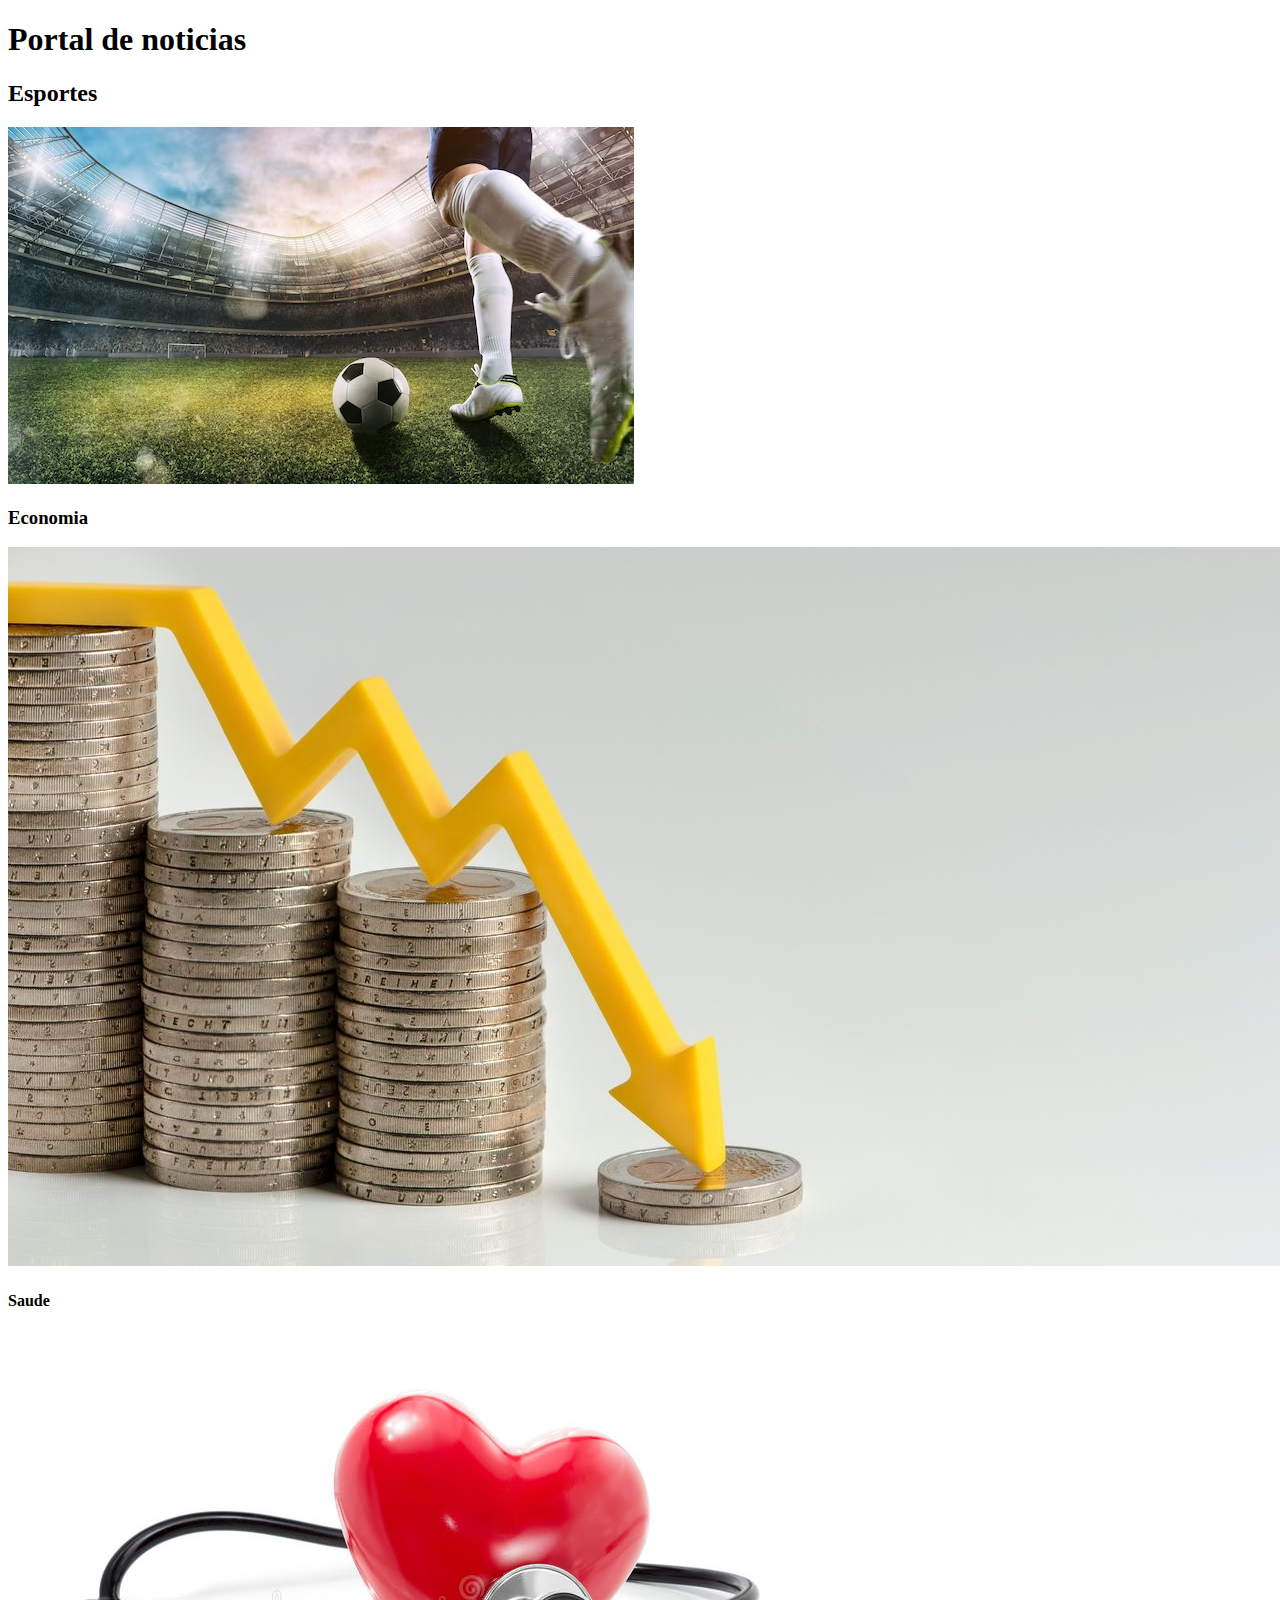
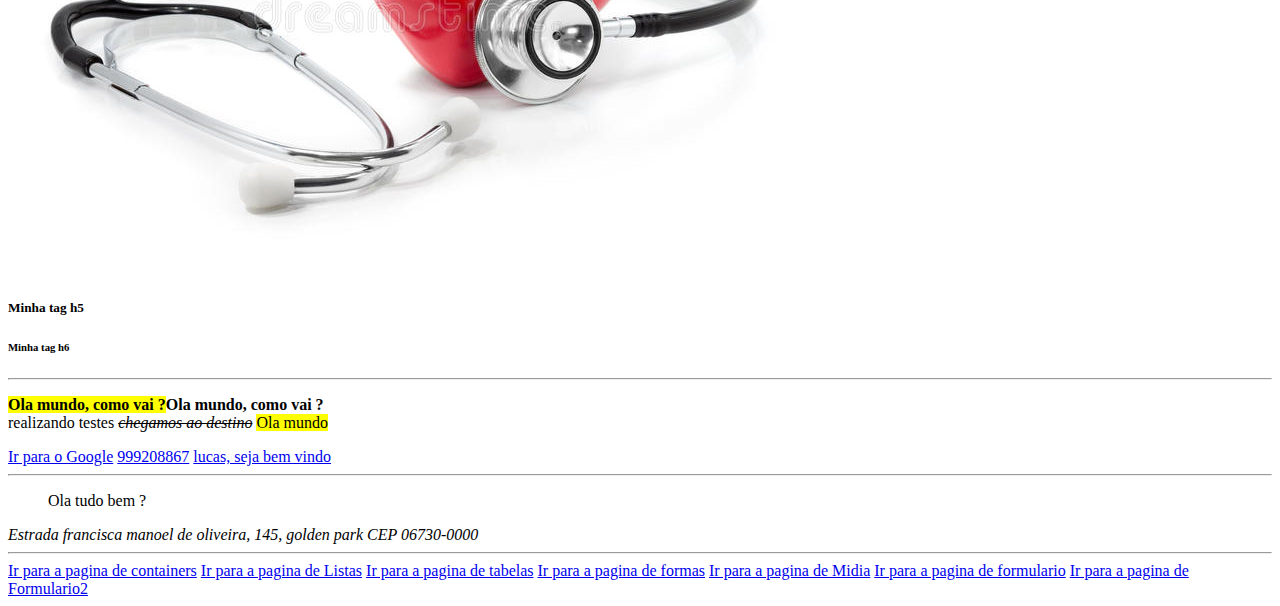
==== index.html @ 38d53245 "add exercicio Formulario2" ====
<!DOCTYPE html>
<html lang="pt-br">
<head>
    <meta charset="UTF-8">
    <meta http-equiv="X-UA-Compatible" content="IE=edge">
    <meta name="viewport" content="width=device-width, initial-scale=1.0">
    <title>Document</title>
    <link rel="stylesheet" href="main.css">
</head>


<body>
    <h1> Portal de noticias</h1>
    
    <h2>Esportes</h2>
    <img src="midia_imagens/cena-de-futebol-no-estadio-com-close-up-de-uma-chuteira-de-futebol_207634-5556.avif">
    <h3>Economia <h3>
        <img src="midia_imagens/Economia.jpg">
    <h4>Saude</h4>
    <img src="midia_imagens/escute-seu-coração-conceito-dos-cuidados-médicos-35103425.jpg">
    <h5>Minha tag h5</h5>
    <h6>Minha tag h6</h6>
    <hr />
    <p>
    <b> <mark>Ola mundo, como vai ?</mark>Ola mundo, como vai ?</b>  <br /> realizando testes  
    <i><del>chegamos ao destino</del></i>
    <mark>Ola mundo</mark>
    
    </p>
    <a href="https://google.com" title="Ir para o site">Ir para o Google</a>
    <a href="Tel:999208867">999208867</a>
    <a href="mailto: lucass.santos2015@outlook.com">lucas, seja bem vindo</a>
<hr />
<blockquote>
    Ola tudo bem ?
</blockquote>
<address>
    Estrada francisca manoel de oliveira, 145, golden park CEP 06730-0000
</address>
</body>
<hr />
<a href="./containers.html">Ir para a pagina de containers</a>
<a href="./listas.html">Ir para a pagina de Listas</a>
<a href="./tabelas.html">Ir para a pagina de tabelas</a>
<a href="./formas.html">Ir para a pagina de formas</a>
<a href="./Midia.html">Ir para a pagina de Midia</a>
<a href="./formulario.html">Ir para a pagina de formulario</a>
<a href="./formulario.html">Ir para a pagina de Formulario2</a>

</html>
---- main.css ----
<h2 {
    color: blue;
}
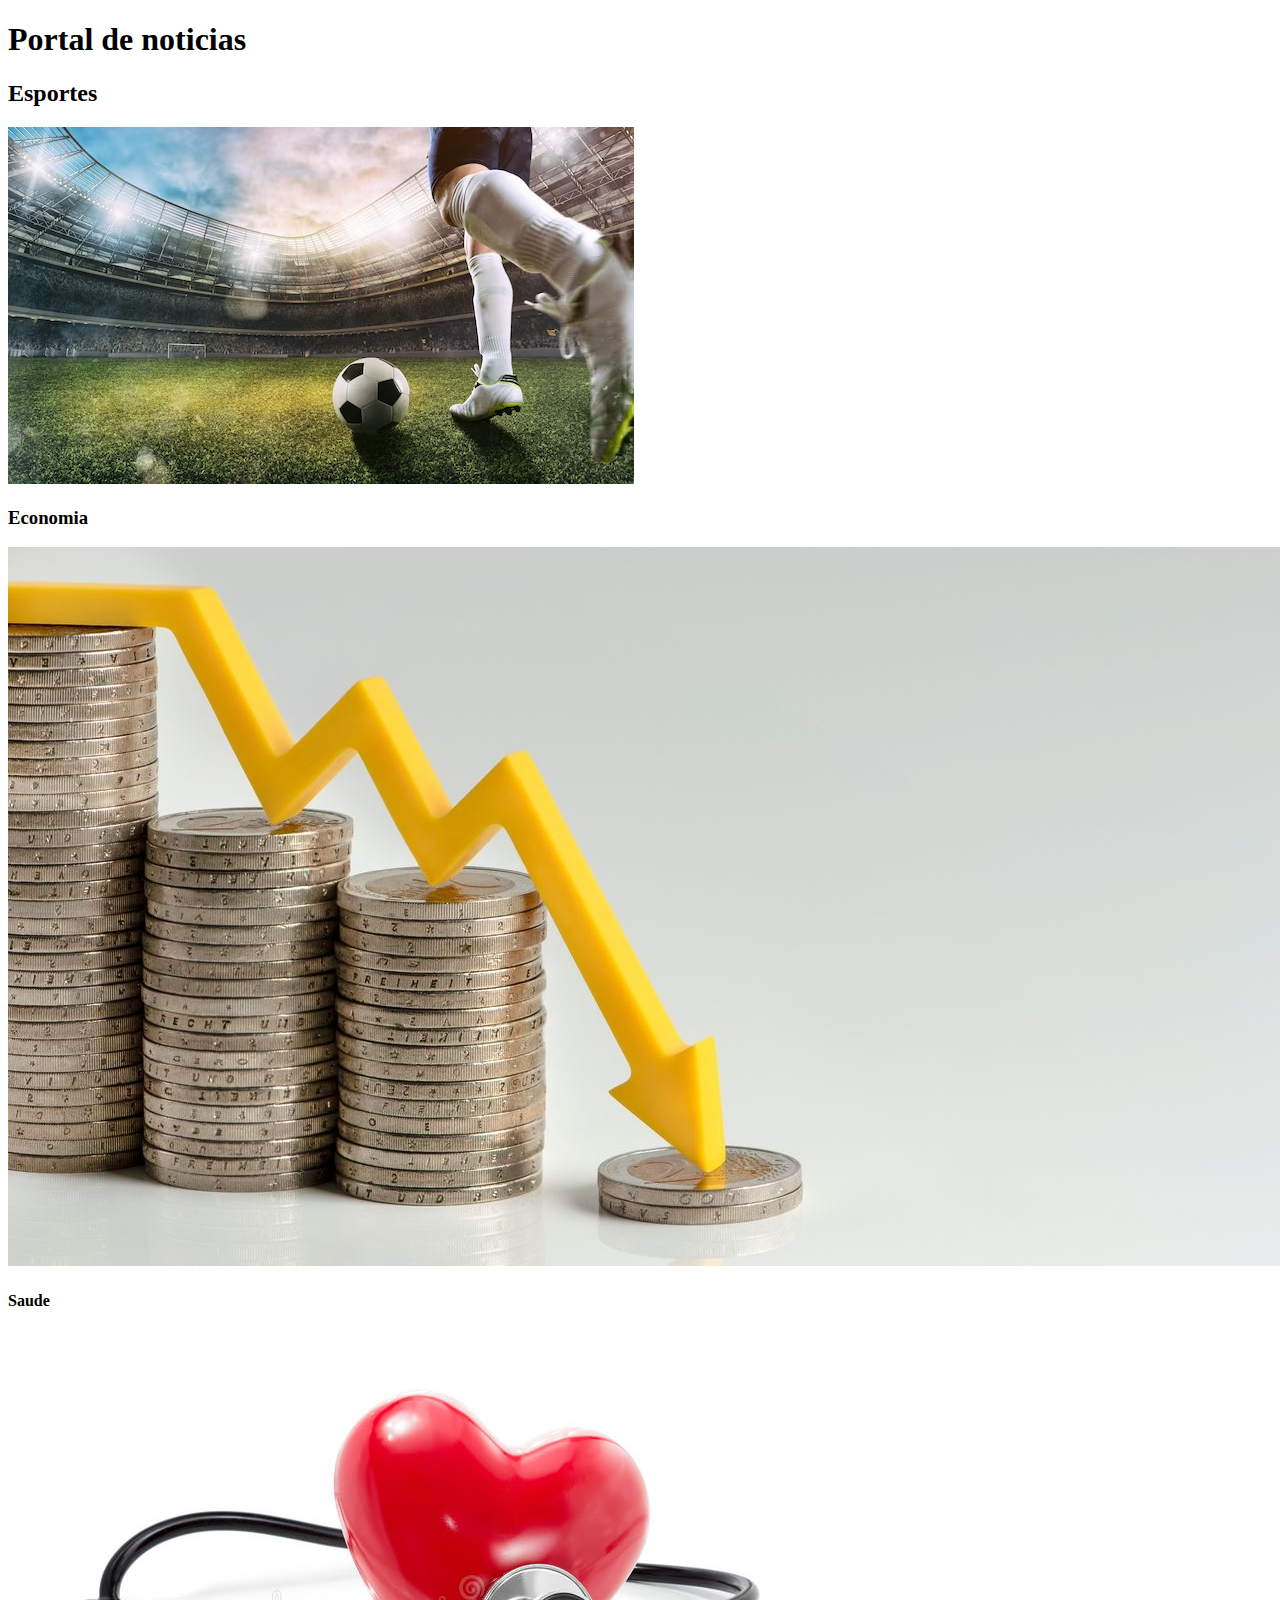
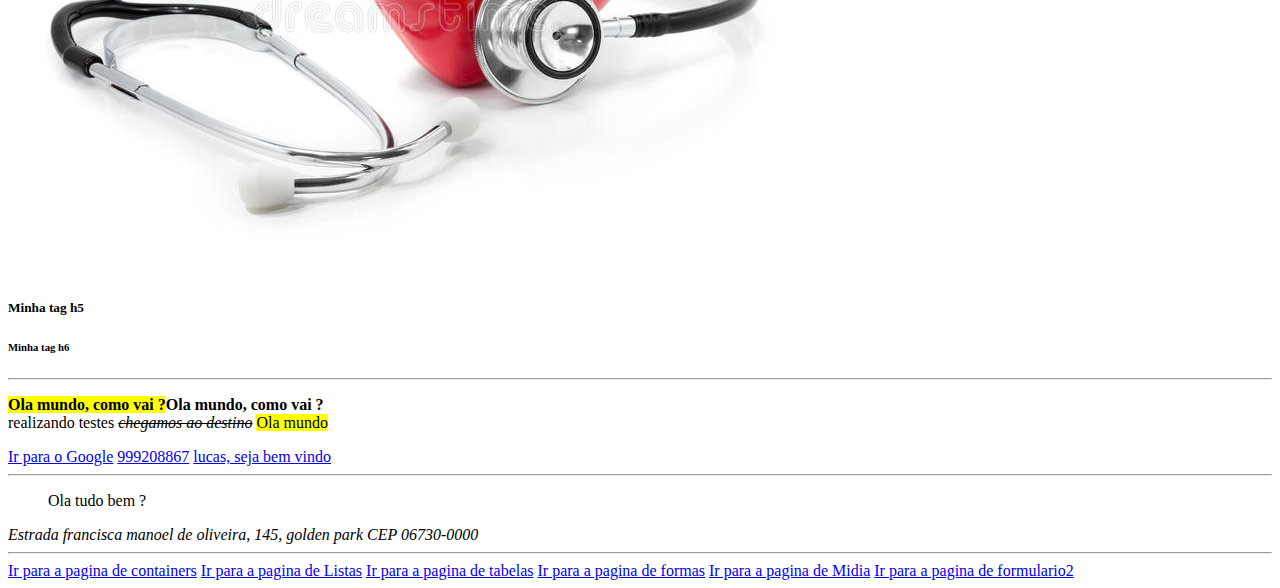
==== commit e4e0c5ae: "add fomulario2.html" ====
--- a/index.html
+++ b/index.html
@@ -44,7 +44,5 @@
 <a href="./tabelas.html">Ir para a pagina de tabelas</a>
 <a href="./formas.html">Ir para a pagina de formas</a>
 <a href="./Midia.html">Ir para a pagina de Midia</a>
-<a href="./formulario.html">Ir para a pagina de formulario</a>
-<a href="./formulario.html">Ir para a pagina de Formulario2</a>
-
+<a href="./formulario2.html">Ir para a pagina de formulario2</a>
 </html>
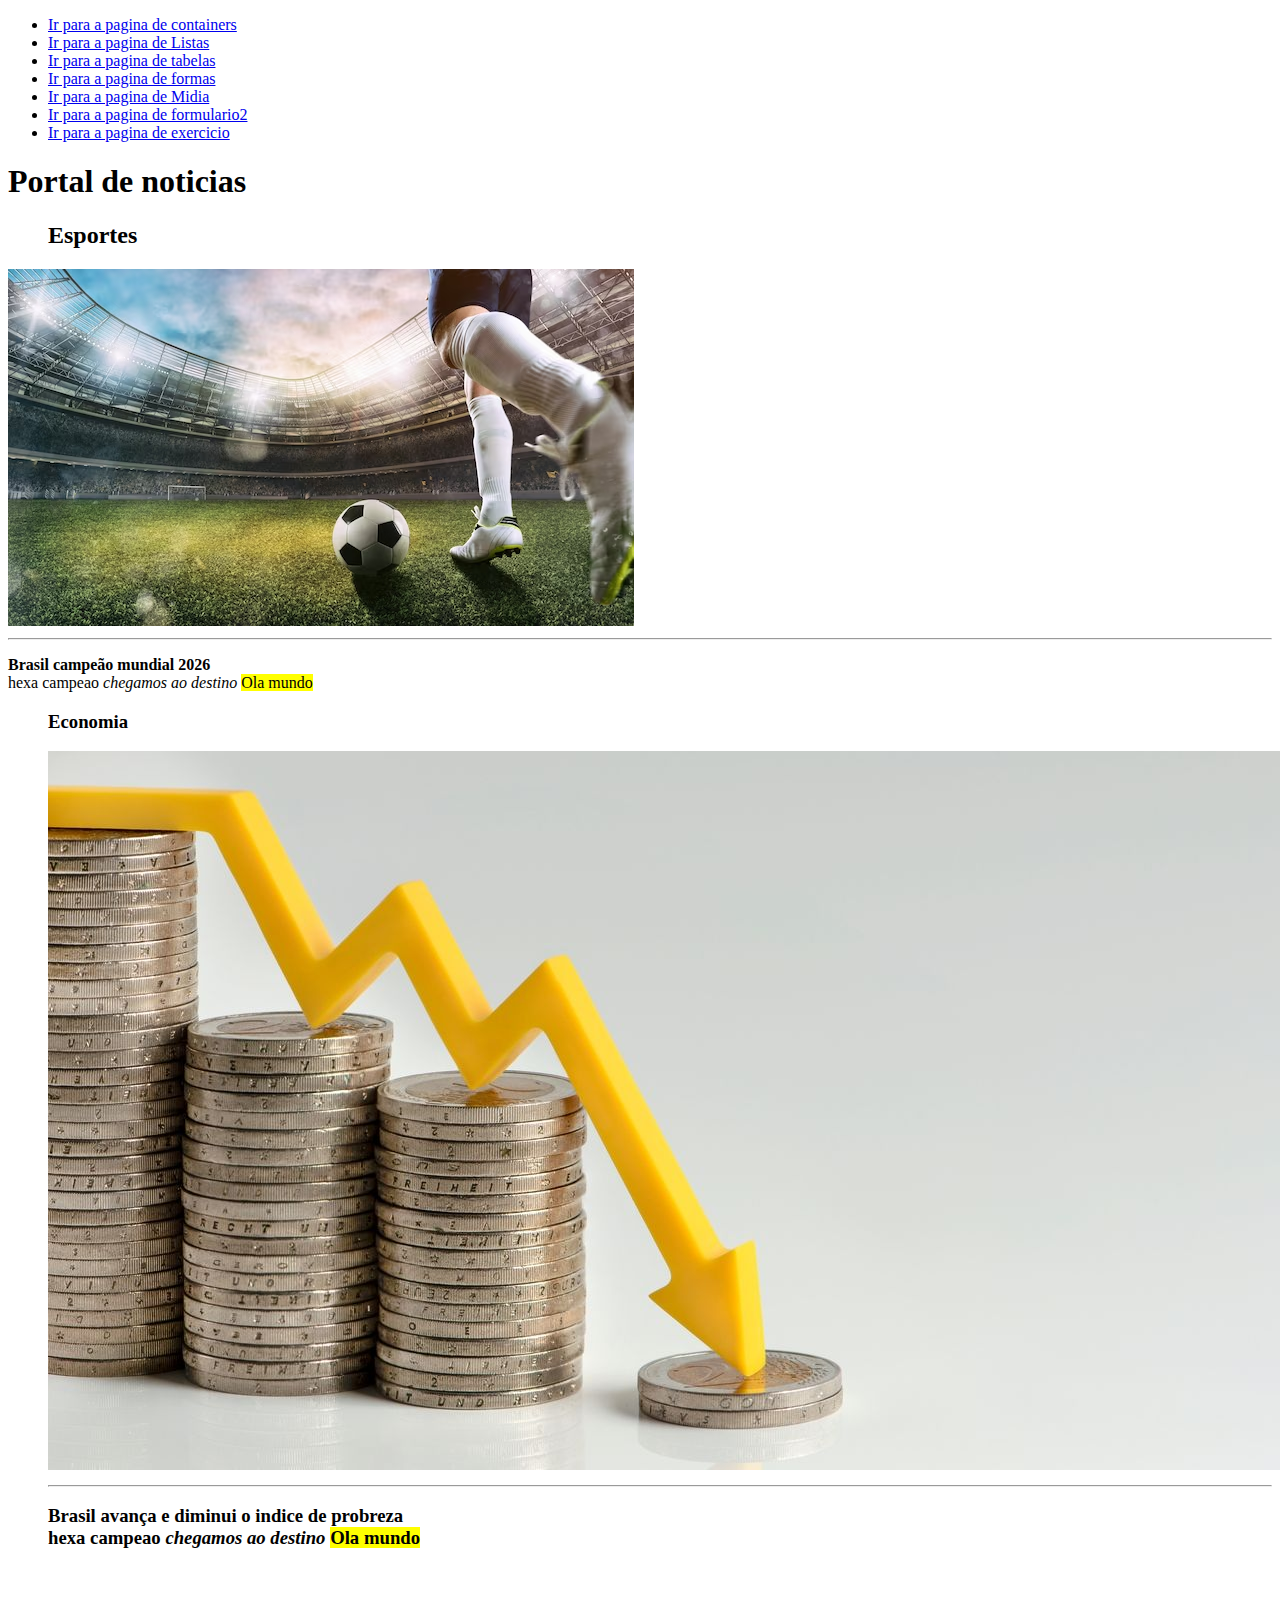
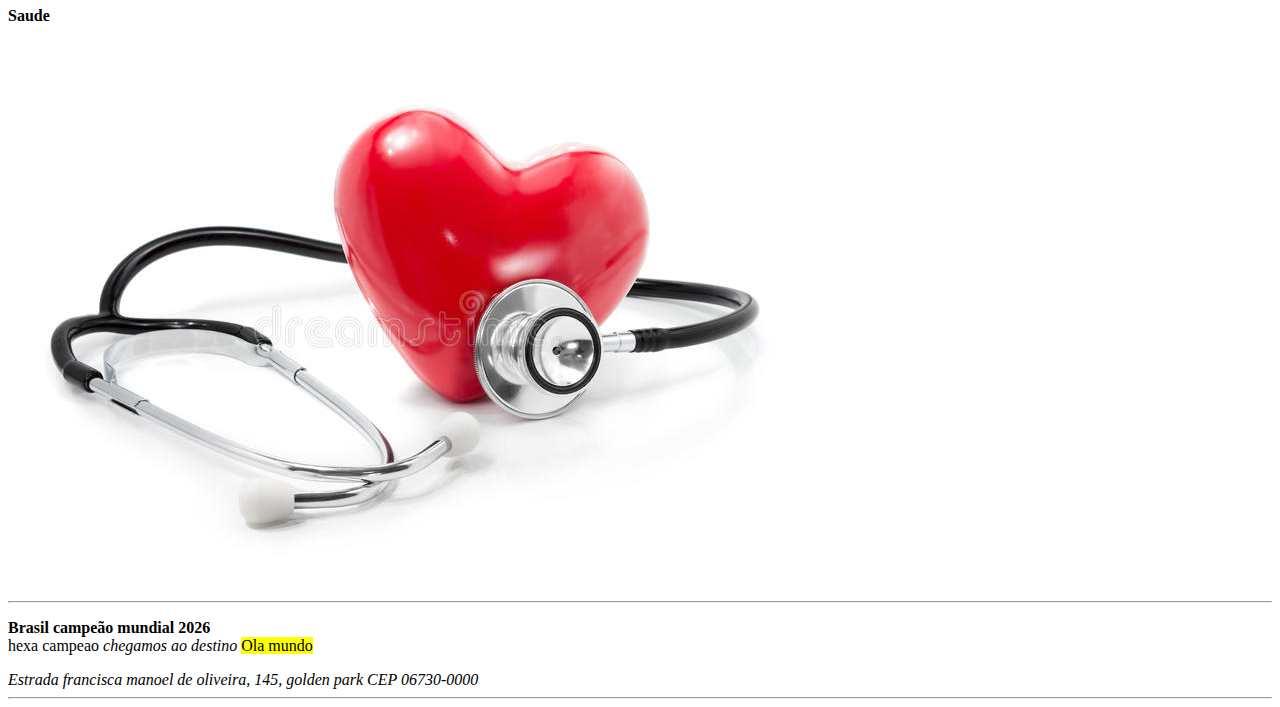
==== commit 75ba1c41: "adicionando o exercicio.html" ====
--- a/index.html
+++ b/index.html
@@ -7,42 +7,75 @@
     <title>Document</title>
     <link rel="stylesheet" href="main.css">
 </head>
-
+<ul>
+    <div class="containers">
+    <li>
+<a href="./containers.html">Ir para a pagina de containers</a>
+</li>
+<li>
+<a href="./listas.html">Ir para a pagina de Listas</a>
+</li>
+<li>
+<a href="./tabelas.html">Ir para a pagina de tabelas</a>
+</li>
+<li>
+<a href="./formas.html">Ir para a pagina de formas</a>
+</li>
+<li>
+<a href="./Midia.html">Ir para a pagina de Midia</a>
+</li>
+<li>
+<a href="./formulario2.html">Ir para a pagina de formulario2</a>
+</li>
+<li>
+<a href="./exercicio.html">Ir para a pagina de exercicio</a>
+</li>
+</ul>
+</div>
 
 <body>
     <h1> Portal de noticias</h1>
-    
+    <nav>
+        <ul>
     <h2>Esportes</h2>
+</nav>
+</ul>
     <img src="midia_imagens/cena-de-futebol-no-estadio-com-close-up-de-uma-chuteira-de-futebol_207634-5556.avif">
+    <hr />
+    <p>
+    <b> Brasil campeão mundial 2026 </b>  <br /> hexa campeao 
+    <i>chegamos ao destino</i>
+    <mark>Ola mundo</mark>
+    <br />
+    <nav>
+        <ul>
     <h3>Economia <h3>
         <img src="midia_imagens/Economia.jpg">
+        <hr />
+        <p>
+        <b> Brasil avança e diminui o indice de probreza </b>  <br /> hexa campeao 
+        <i>chegamos ao destino</i>
+        <mark>Ola mundo</mark>
+        <br />
+    </ul>
+    </nav>
+    <br />
+    <nav>
     <h4>Saude</h4>
     <img src="midia_imagens/escute-seu-coração-conceito-dos-cuidados-médicos-35103425.jpg">
-    <h5>Minha tag h5</h5>
-    <h6>Minha tag h6</h6>
     <hr />
     <p>
-    <b> <mark>Ola mundo, como vai ?</mark>Ola mundo, como vai ?</b>  <br /> realizando testes  
-    <i><del>chegamos ao destino</del></i>
+    <b> Brasil campeão mundial 2026 </b>  <br /> hexa campeao 
+    <i>chegamos ao destino</i>
     <mark>Ola mundo</mark>
-    
-    </p>
-    <a href="https://google.com" title="Ir para o site">Ir para o Google</a>
-    <a href="Tel:999208867">999208867</a>
-    <a href="mailto: lucass.santos2015@outlook.com">lucas, seja bem vindo</a>
-<hr />
-<blockquote>
-    Ola tudo bem ?
-</blockquote>
+    <br />
+    <nav>
+</nav>
+
 <address>
     Estrada francisca manoel de oliveira, 145, golden park CEP 06730-0000
 </address>
 </body>
 <hr />
-<a href="./containers.html">Ir para a pagina de containers</a>
-<a href="./listas.html">Ir para a pagina de Listas</a>
-<a href="./tabelas.html">Ir para a pagina de tabelas</a>
-<a href="./formas.html">Ir para a pagina de formas</a>
-<a href="./Midia.html">Ir para a pagina de Midia</a>
-<a href="./formulario2.html">Ir para a pagina de formulario2</a>
+   
 </html>
--- a/main.css
+++ b/main.css
@@ -1,3 +1,8 @@
 <h2 {
-    color: blue;
+    color: red
 }
+.container {
+width: 1366px;
+margin: 0 auto o auto;
+
+}